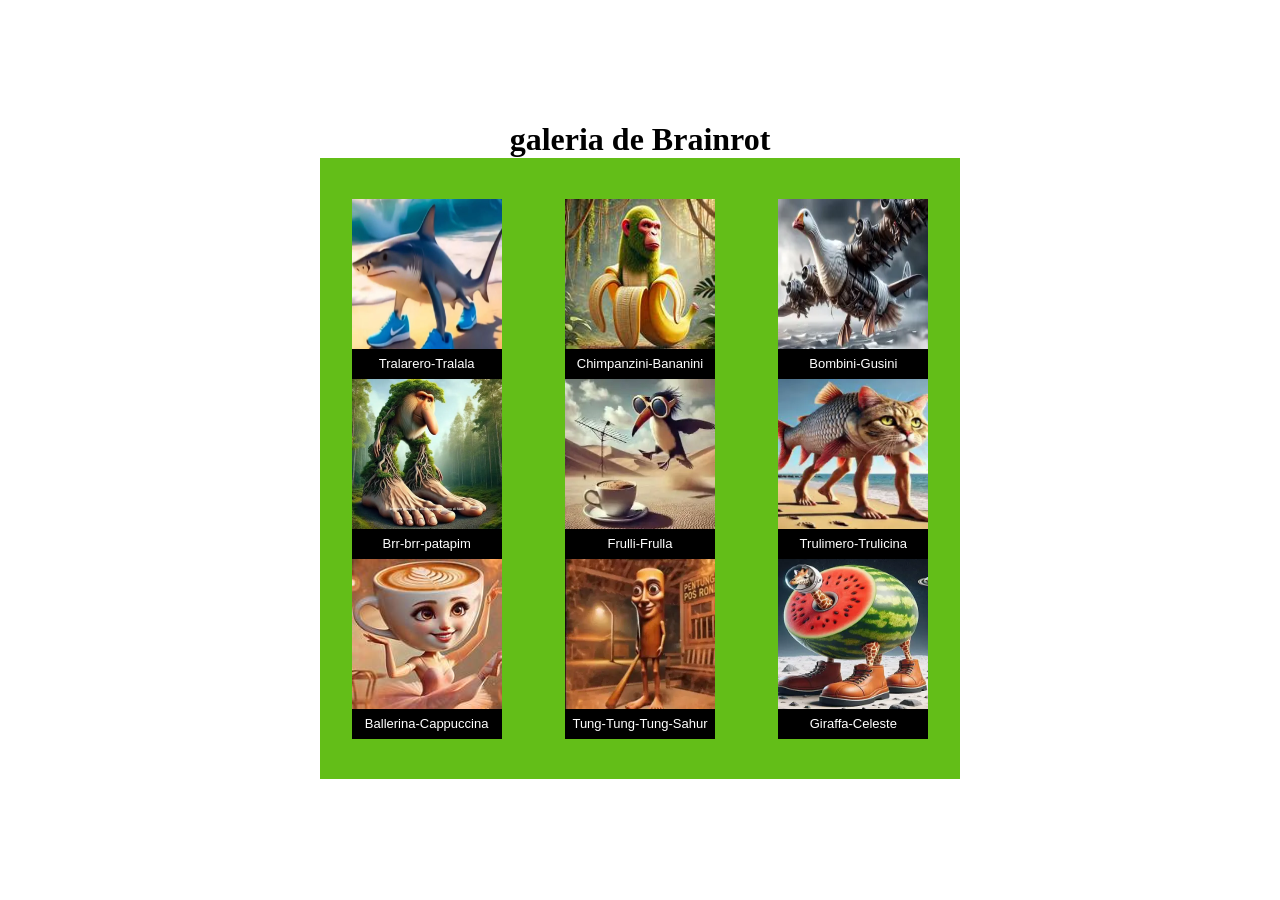
==== index.HTML @ 89d5090a "galeria de fotos" ====
<!DOCTYPE html>
<html lang="pt-br">
<head>
    <meta charset="UTF-8">
    <meta name="viewport" content="width=device-width, initial-scale=1.0">
    <link rel="stylesheet" href="style.CSS">
    <title>Brainrt-galery</title>
</head>
<body> 
    <h1>galeria de Brainrot</h1>
    <div class="background">

      <div class="espaço-foto">
        <img class="img" src="tralarero.webp" alt="Tralarero-Tralala">
      </div>
      <div class="nome-caixa">
        <p class="text">Tralarero-Tralala</p>
      </div>

      <div class="espaço-foto">
        <img class="img" src="Brr_brr_patapim.webp" alt="Brr-brr-patapim">
      </div>
      <div class="nome-caixa">
        <p class="text">Brr-brr-patapim</p>
      </div>

      <div class="espaço-foto">
        <img class="img" src="bailerina.jfif" alt="Ballerina-Cappuccina">
      </div>
      <div class="nome-caixa">
        <p class="text">Ballerina-Cappuccina</p>
      </div>

      <div class="espaço-foto">
        <img class="img" src="chimpanzini.jfif" alt="Chimpanzini-Bananini">
      </div>
      <div class="nome-caixa">
        <p class="text">Chimpanzini-Bananini</p>
      </div>

      <div class="espaço-foto">
        <img class="img" src="Frulli_Frulla.webp" alt="Frulli-Frulla">
      </div>
      <div class="nome-caixa">
        <p class="text">Frulli-Frulla</p>
      </div>

      <div class="espaço-foto">
        <img class="img" src="Tung-Tung-Tung-Sahur.webp" alt="Tung-Tung-Tung-Sahur">
      </div>
      <div class="nome-caixa">
        <p class="text">Tung-Tung-Tung-Sahur</p>
      </div>

      <div class="espaço-foto">
        <img class="img" src="Bombini_Gusini.webp" alt="Bombini-Gusini">
      </div>
      <div class="nome-caixa">
        <p class="text">Bombini-Gusini</p>
      </div>

      <div class="espaço-foto">
        <img class="img" src="Trulimero-Trulicina.webp" alt="Trulimero-Trulicina">
      </div>
      <div class="nome-caixa">
        <p class="text">Trulimero-Trulicina</p>
      </div>
      
      <div class="espaço-foto">
        <img class="img" src="Giraffa_Celeste.webp" alt="Giraffa-Celeste">
      </div>
      <div class="nome-caixa">
        <p class="text">Giraffa-Celeste</p>
      </div>

    </div>
</body>
</body>
</html>
---- style.CSS ----
*{ 
    padding: 0px;
    margin: 0px;
    box-sizing: border-box;
}

body{
    display: flex;
    flex-direction: column;
    justify-content: center;
    justify-items: center;
    align-items: center;
    height: 100vh;
}

.background{
    width: 50vw;
    height: 69vh;
    background-color: rgb(99, 190, 24);

    display: flex;
    flex-direction: column;
    justify-content: center;
    align-items: center;
    flex-wrap: wrap;
}

.espaço-foto{
    height: 150px;
    width: 150px;
    background: rgb(12, 9, 9);
    
    display: flex;
    flex-direction: column;
    justify-content: center;
    align-items: center;
}

.nome-caixa{
    height: 30px;
    width: 150px;
    background: rgb(0, 0, 0);

    display: flex;
    flex-direction: column;
    justify-content: center;
    align-items: center;
}

.img{
   height: 150px;
   width: 150px;
}

.text{
    font-family: 'Lucida Sans', 'Lucida Sans Regular', 'Lucida Grande', 'Lucida Sans Unicode', Geneva, Verdana, sans-serif;
    color: white;
    font-size: 13px;
}
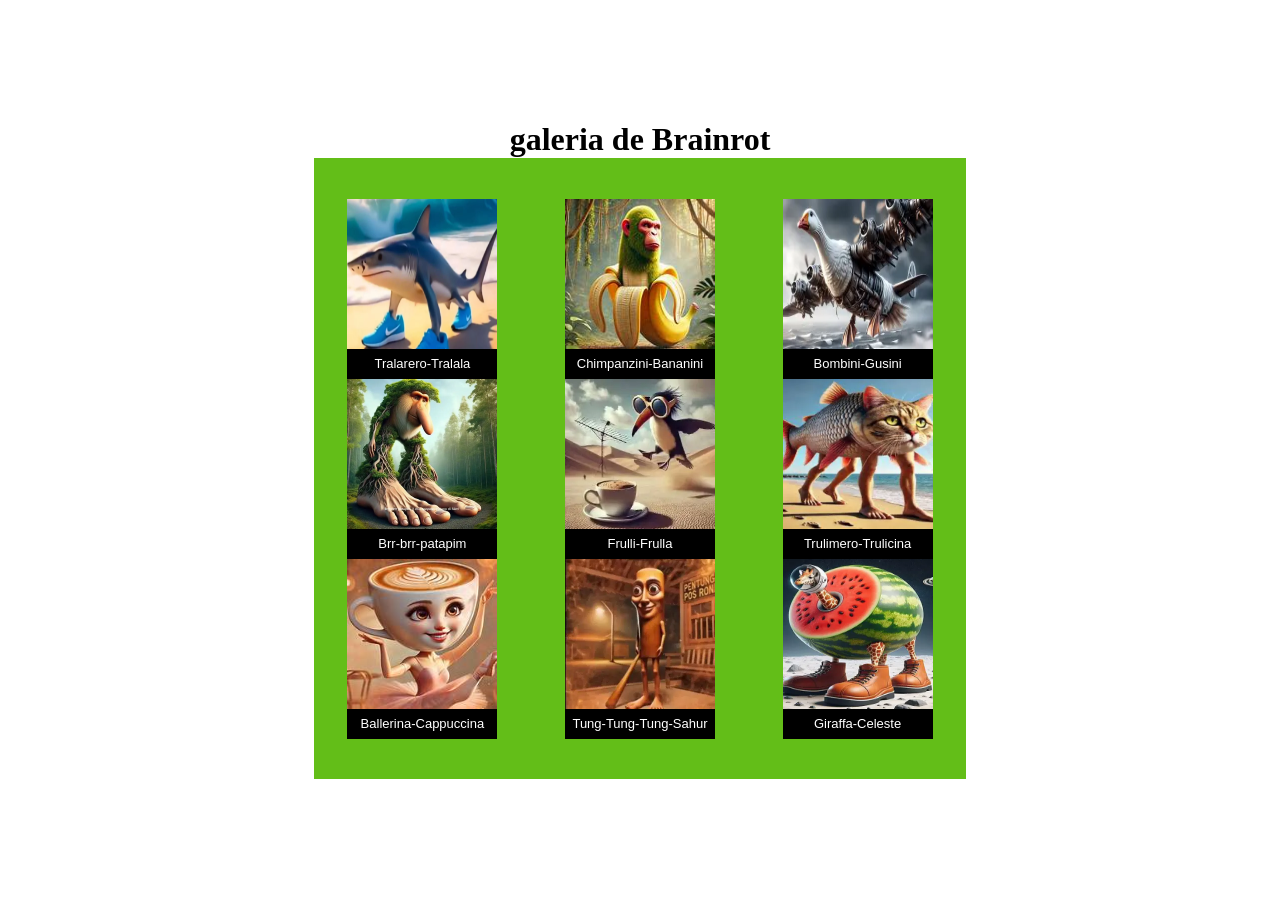
==== commit 122221c6: "galeria" ====
--- a/index.HTML
+++ b/index.HTML
@@ -4,7 +4,7 @@
     <meta charset="UTF-8">
     <meta name="viewport" content="width=device-width, initial-scale=1.0">
     <link rel="stylesheet" href="style.CSS">
-    <title>Brainrt-galery</title>
+    <title>Brainrot galery</title>
 </head>
 <body> 
     <h1>galeria de Brainrot</h1>
--- a/style.CSS
+++ b/style.CSS
@@ -14,7 +14,7 @@
 }
 
 .background{
-    width: 50vw;
+    width: 51vw;
     height: 69vh;
     background-color: rgb(99, 190, 24);
 
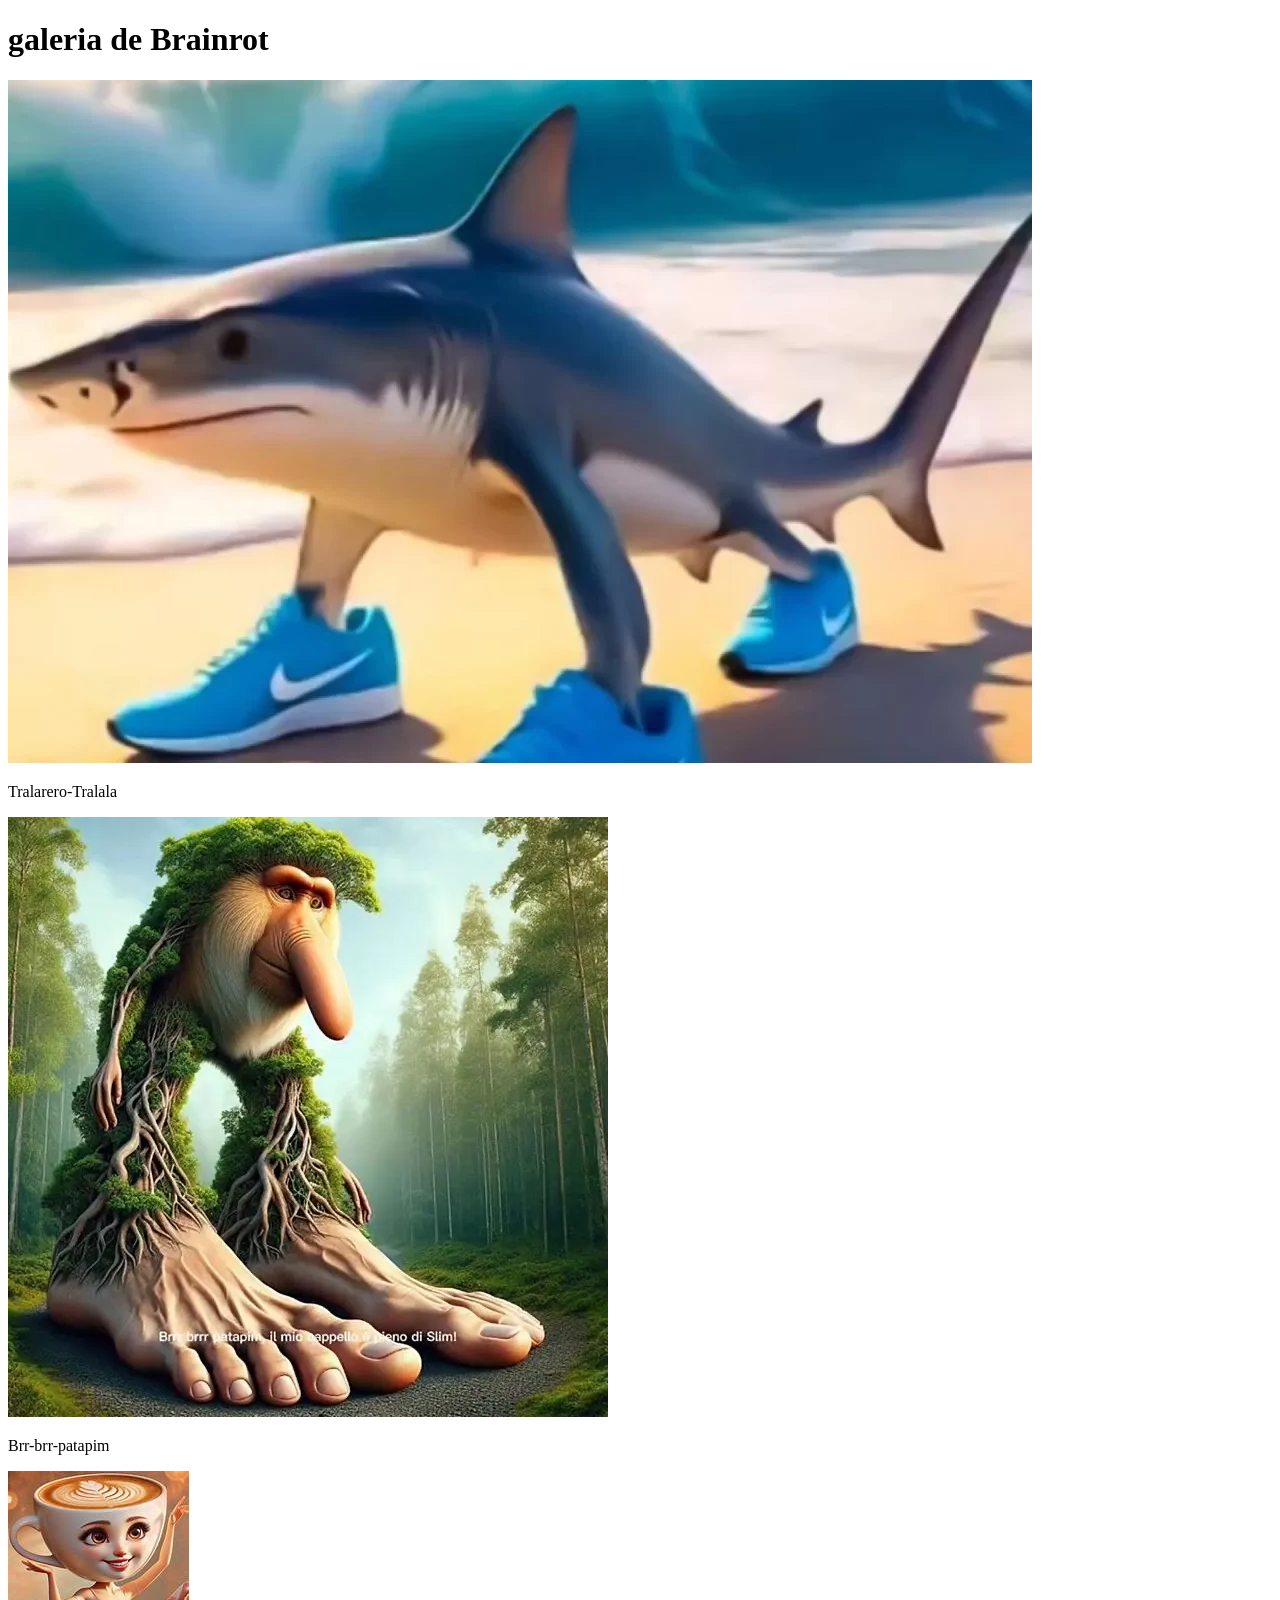
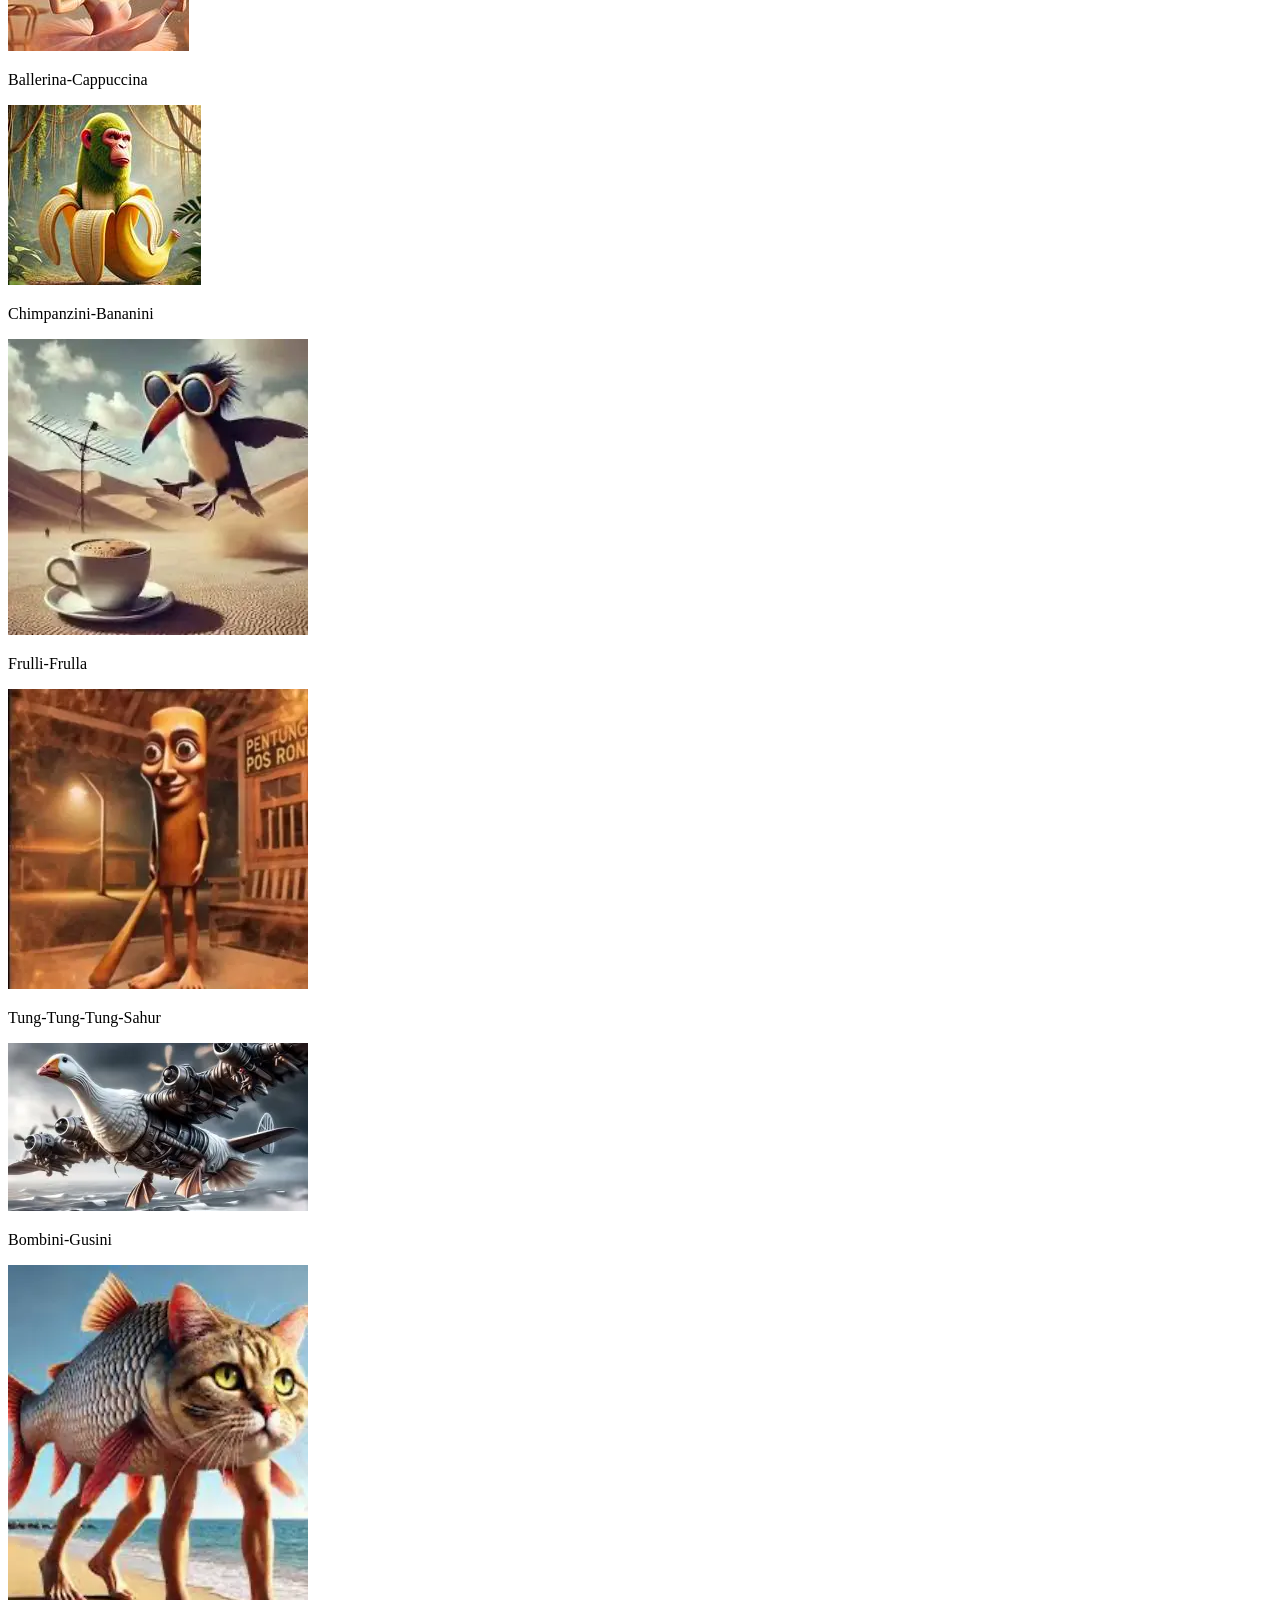
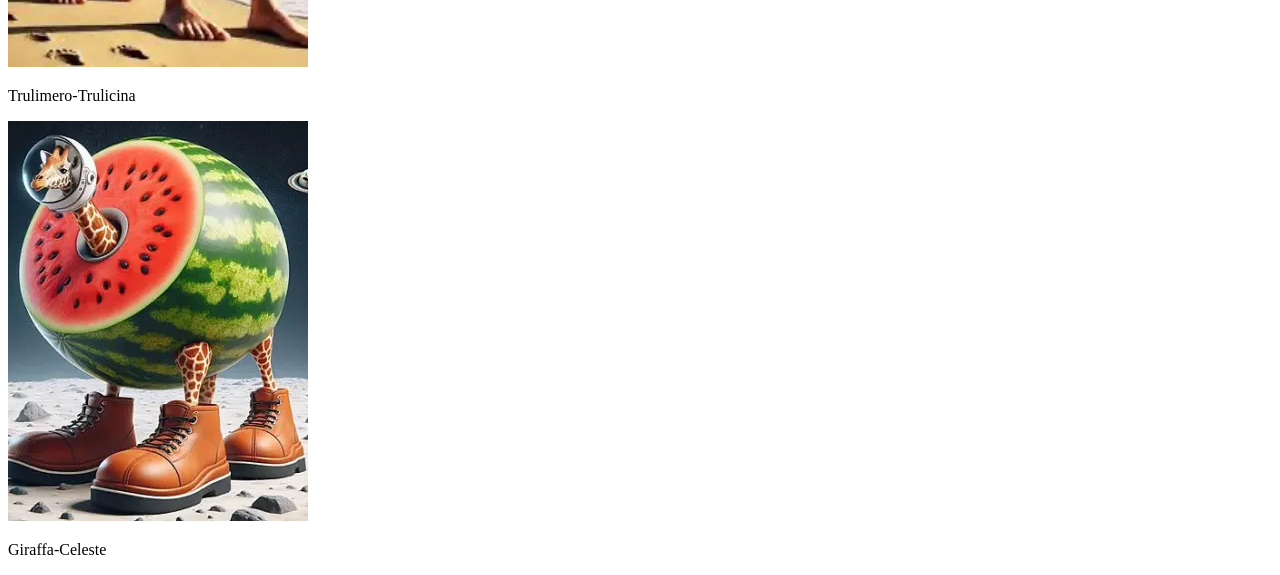
==== commit d35d14b1: "melhorias no html" ====
--- a/index.HTML
+++ b/index.HTML
@@ -3,7 +3,7 @@
 <head>
     <meta charset="UTF-8">
     <meta name="viewport" content="width=device-width, initial-scale=1.0">
-    <link rel="stylesheet" href="style.CSS">
+    <link rel="stylesheet" href="style.css">
     <title>Brainrot galery</title>
 </head>
 <body> 
@@ -11,69 +11,68 @@
     <div class="background">
 
       <div class="espaço-foto">
-        <img class="img" src="tralarero.webp" alt="Tralarero-Tralala">
+        <img class="img" src="Fotos/tralarero.webp" alt="Tralarero-Tralala">
       </div>
       <div class="nome-caixa">
         <p class="text">Tralarero-Tralala</p>
       </div>
 
       <div class="espaço-foto">
-        <img class="img" src="Brr_brr_patapim.webp" alt="Brr-brr-patapim">
+        <img class="img" src="Fotos/Brr_brr_patapim.webp" alt="Brr-brr-patapim">
       </div>
       <div class="nome-caixa">
         <p class="text">Brr-brr-patapim</p>
       </div>
 
       <div class="espaço-foto">
-        <img class="img" src="bailerina.jfif" alt="Ballerina-Cappuccina">
+        <img class="img" src="Fotos/bailerina.jfif" alt="Ballerina-Cappuccina">
       </div>
       <div class="nome-caixa">
         <p class="text">Ballerina-Cappuccina</p>
       </div>
 
       <div class="espaço-foto">
-        <img class="img" src="chimpanzini.jfif" alt="Chimpanzini-Bananini">
+        <img class="img" src="Fotos/chimpanzini.jfif" alt="Chimpanzini-Bananini">
       </div>
       <div class="nome-caixa">
         <p class="text">Chimpanzini-Bananini</p>
       </div>
 
       <div class="espaço-foto">
-        <img class="img" src="Frulli_Frulla.webp" alt="Frulli-Frulla">
+        <img class="img" src="Fotos/Frulli_Frulla.webp" alt="Frulli-Frulla">
       </div>
       <div class="nome-caixa">
         <p class="text">Frulli-Frulla</p>
       </div>
 
       <div class="espaço-foto">
-        <img class="img" src="Tung-Tung-Tung-Sahur.webp" alt="Tung-Tung-Tung-Sahur">
+        <img class="img" src="Fotos/Tung-Tung-Tung-Sahur.webp" alt="Tung-Tung-Tung-Sahur">
       </div>
       <div class="nome-caixa">
         <p class="text">Tung-Tung-Tung-Sahur</p>
       </div>
 
       <div class="espaço-foto">
-        <img class="img" src="Bombini_Gusini.webp" alt="Bombini-Gusini">
+        <img class="img" src="Fotos/Bombini_Gusini.webp" alt="Bombini-Gusini">
       </div>
       <div class="nome-caixa">
         <p class="text">Bombini-Gusini</p>
       </div>
 
       <div class="espaço-foto">
-        <img class="img" src="Trulimero-Trulicina.webp" alt="Trulimero-Trulicina">
+        <img class="img" src="Fotos/Trulimero-Trulicina.webp" alt="Trulimero-Trulicina">
       </div>
       <div class="nome-caixa">
         <p class="text">Trulimero-Trulicina</p>
       </div>
       
       <div class="espaço-foto">
-        <img class="img" src="Giraffa_Celeste.webp" alt="Giraffa-Celeste">
+        <img class="img" src="Fotos/Giraffa_Celeste.webp" alt="Giraffa-Celeste">
       </div>
       <div class="nome-caixa">
         <p class="text">Giraffa-Celeste</p>
       </div>
-
+ 
     </div>
 </body>
-</body>
 </html>
